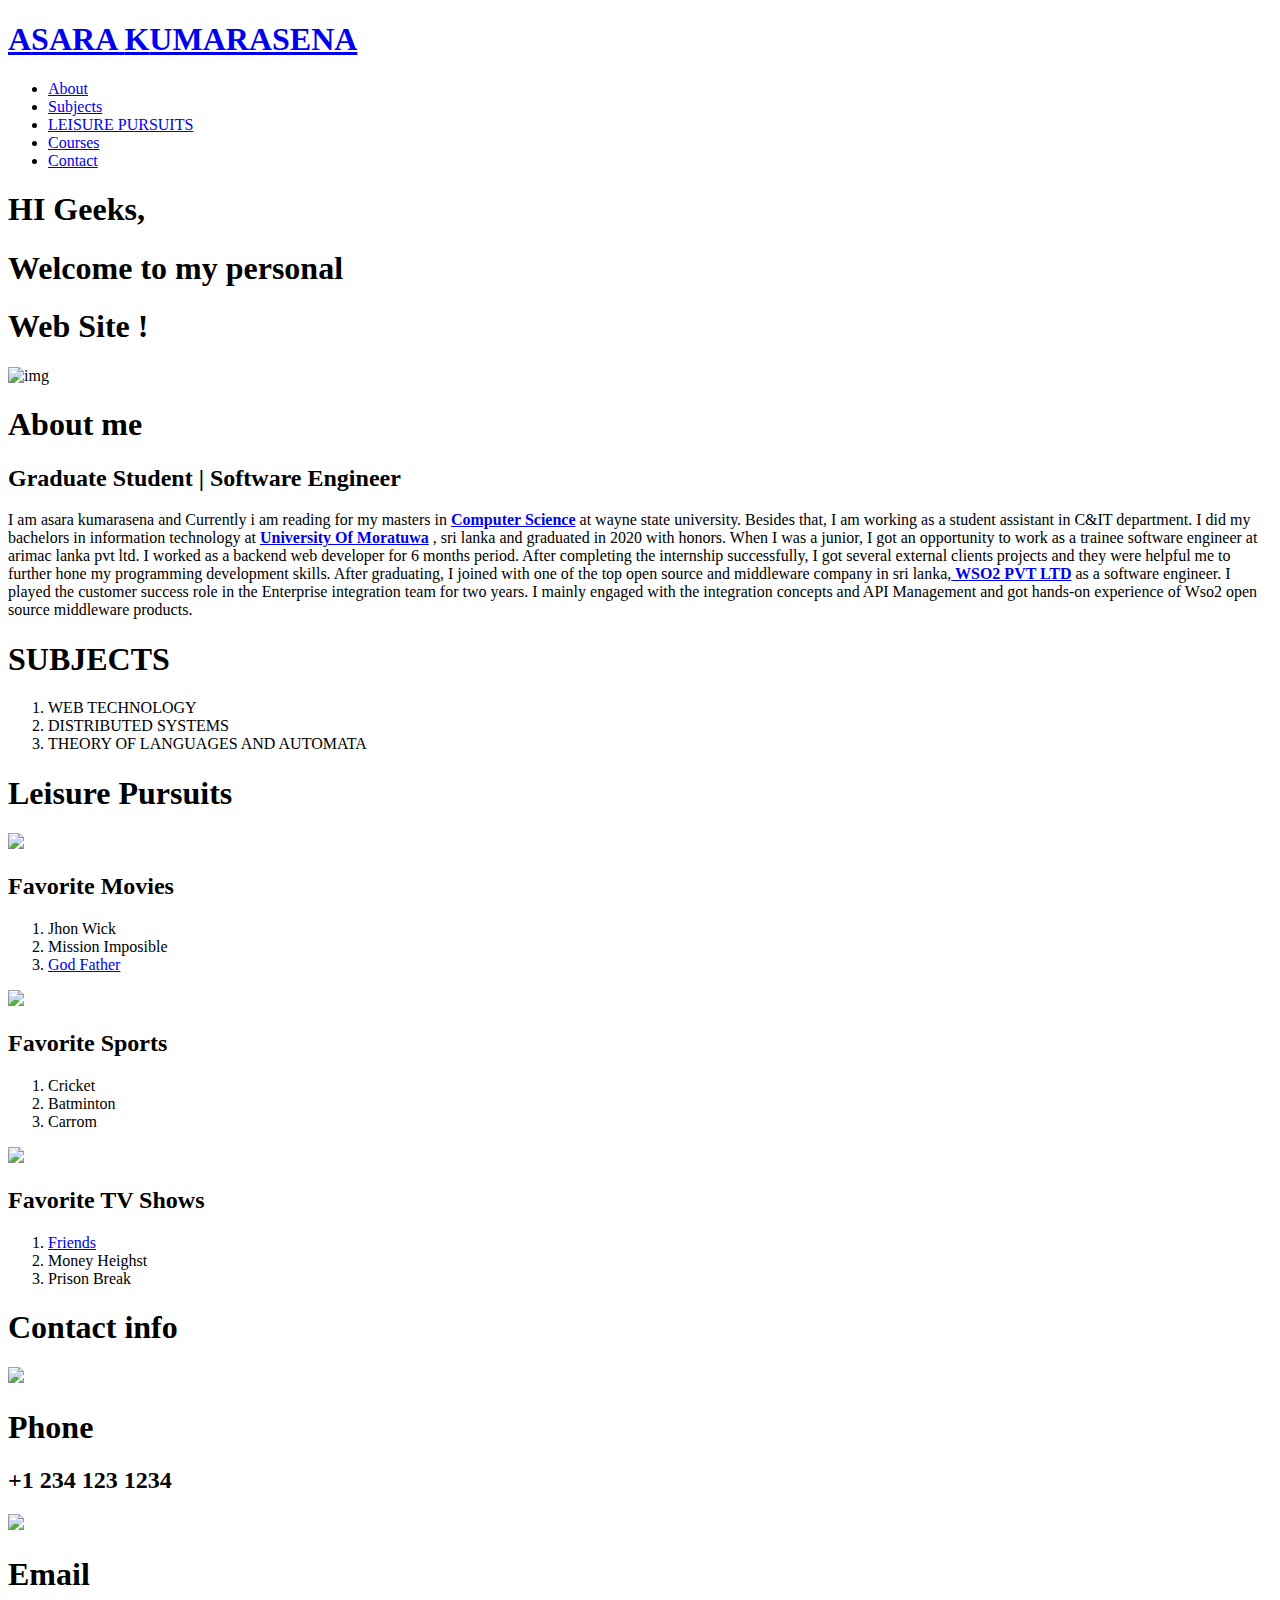
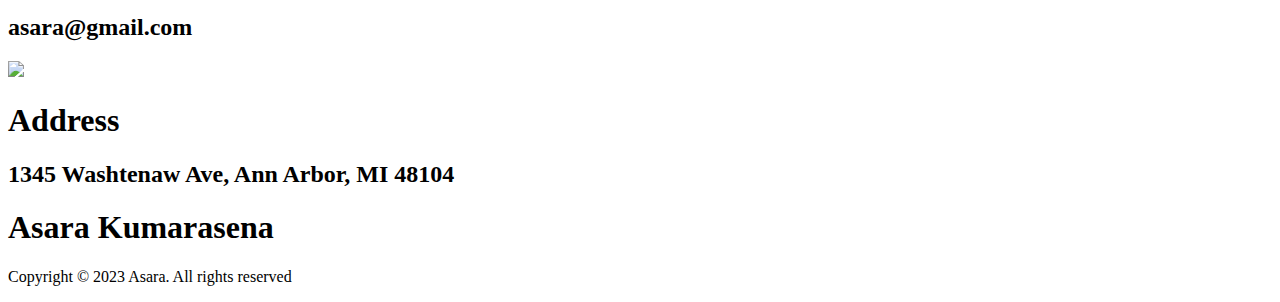
==== index.html @ 0f6addd3 "uploading modified index file" ====
<!DOCTYPE html>
<html lang="en">

<head>
  <meta charset="UTF-8">
  <meta name="viewport" content="width=device-width, initial-scale=1.0">
  <link rel="stylesheet" href="style.css">
  <title>Asara's Personal Website</title>
</head>

<body>
  <!-- Header -->
  <section id="header">
    <div class="header container">
      <div class="nav-bar">
        <div class="brand">
          <a href="#hero">
            <h1><span>A</span>SARA <span> K</span>UMARASENA</h1>
          </a>
        </div>
        <div class="nav-list">
          <div class="hamburger">
            <div class="bar"></div>
          </div>
          <ul>
            <li><a href="#about" data-after="About">About</a></li>
            <li><a href="#subject" data-after="Subjects">Subjects</a></li>
            <li><a href="#subjects" data-after="Subjects">LEISURE PURSUITS</a></li>
            <li><a href="./courses.html" data-after="Courses" target="_blank">Courses</a></li>
            <li><a href="#contact" data-after="Contact">Contact</a></li>
          </ul>
        </div>
      </div>
    </div>
  </section>
  <!-- End Header -->


  <!-- Hero Section  -->
  <section id="hero">
    <div class="hero container">
      <div>
        <h1>HI Geeks, <span></span></h1>
        <h1>Welcome to my personal<span></span></h1>
        <h1>Web Site ! <span></span></h1>
      </div>
    </div>
  </section>
  <!-- End Hero Section  -->

  <!-- About Section -->
  <section id="about">
    <div class="about container">
      <div class="col-left">
        <div class="about-img">
          <img src="./img/profilePic.jpg" alt="img">
        </div>
      </div>
      <div class="col-right">
        <h1 class="section-title">About <span>me</span></h1>
        <h2>Graduate Student | Software Engineer</h2>
        <p>I am asara kumarasena and Currently i am reading for my masters in <a href="https://engineering.wayne.edu/computer-science" target="_"><B> Computer Science</B></a>  at wayne state university. Besides that, I am working as a student assistant in C&IT department. 
          I did my bachelors in information technology at <a href="https://uom.lk/" target="_blank"><B> University Of Moratuwa</B></a> , sri lanka and graduated in 2020 with honors. When I was a junior, I got an opportunity to work as a trainee software engineer at arimac lanka pvt ltd. I worked as a backend web developer for 6 months period.
          After completing the internship successfully, I got several external clients projects and they were helpful me to further hone my programming development skills. 
          After graduating, I joined with one of the top open source and middleware company in sri lanka,<a href="./external_pages/wso2.html" target="_blank"><B> WSO2 PVT LTD</B></a>  as a software engineer. I played the customer success role in the Enterprise integration team for two years. I mainly engaged with the integration concepts and API Management and got hands-on experience of Wso2 open source middleware products.
          </p>
      </div>
    </div>
  </section>
  <!-- End About Section -->

 <!--Subject section-->
 <section id="subject">
  <div class="subject container">
    <div>
      <h1 class="section-title">SUB<span>J</span>ECTS</h1>
    </div>
    <div class="subject-items">
      <div class="subject-item">
          <ol type="1">
            <li>WEB TECHNOLOGY</li>
            <li>DISTRIBUTED SYSTEMS</li>
            <li>THEORY OF LANGUAGES AND AUTOMATA</li>
          </ol>
      </div>
    </div>
  </div>
</section>
 <!--End Subject section-->


  <!-- Subject Section -->
  <section id="subjects">
    <div class="subjects container">
      <div class="subject-top">
        <h1 class="section-title">Leisure <span>Pursuits</span></h1>
      </div>
      <div class="subject-bottom">
        <div class="subject-item">
          <div class="icon"><img src="./img/movies.jpg"/></div>
          <h2>Favorite Movies</h2>
            <ol type="1">
              <li>Jhon Wick</li>
              <li>Mission Imposible</li>
              <li><a href=".https://www.britannica.com/topic/The-Godfather-film-by-Coppola" target="_blank">God Father</a></li>
            </ol>
        </div>
        <div class="subject-item">
          <div class="icon"><img src="./img/cricket.jpg"/></div>
          <h2>Favorite Sports</h2>
          <ol type="1">
            <li>Cricket</li>
            <li>Batminton</li>
            <li>Carrom</li>
          </ol>
        </div>
        <div class="subject-item">
          <div class="icon"><img src="./img/tvshows.jpg"/></div>
          <h2>Favorite TV Shows</h2>
          <ol type="1">
            <li><a href="https://www.imdb.com/title/tt0108778/" target="_blank">Friends</a></li>
            <li>Money Heighst</li>
            <li>Prison Break</li>
          </ol>
        </div>
      </div> 
    </div>
  </section>
  <!-- End subject Section -->

  <!-- Contact Section -->
  <section id="contact">
    <div class="contact container">
      <div>
        <h1 class="section-title">Contact <span>info</span></h1>
      </div>
      <div class="contact-items">
        <div class="contact-item">
          <div class="icon"><img src="https://img.icons8.com/bubbles/100/000000/phone.png" /></div>
          <div class="contact-info">
            <h1>Phone</h1>
            <h2>+1 234 123 1234</h2>
          </div>
        </div>
        <div class="contact-item">
          <div class="icon"><img src="https://img.icons8.com/bubbles/100/000000/new-post.png" /></div>
          <div class="contact-info">
            <h1>Email</h1>
            <h2>asara@gmail.com</h2>
          </div>
        </div>
        <div class="contact-item">
          <div class="icon"><img src="https://img.icons8.com/bubbles/100/000000/map-marker.png" /></div>
          <div class="contact-info">
            <h1>Address</h1>
            <h2>1345 Washtenaw Ave, Ann Arbor, MI 48104</h2>
          </div>
        </div>
      </div>
    </div>
  </section>
  <!-- End Contact Section -->

  <!-- Footer -->
  <section id="footer">
    <div class="footer container">
      <div class="brand">
        <h1><span>A</span>sara <span>K</span>umarasena</h1>
      </div>
      <p>Copyright © 2023 Asara. All rights reserved</p>
    </div>
  </section>
  <!-- End Footer -->
</body>
</html>
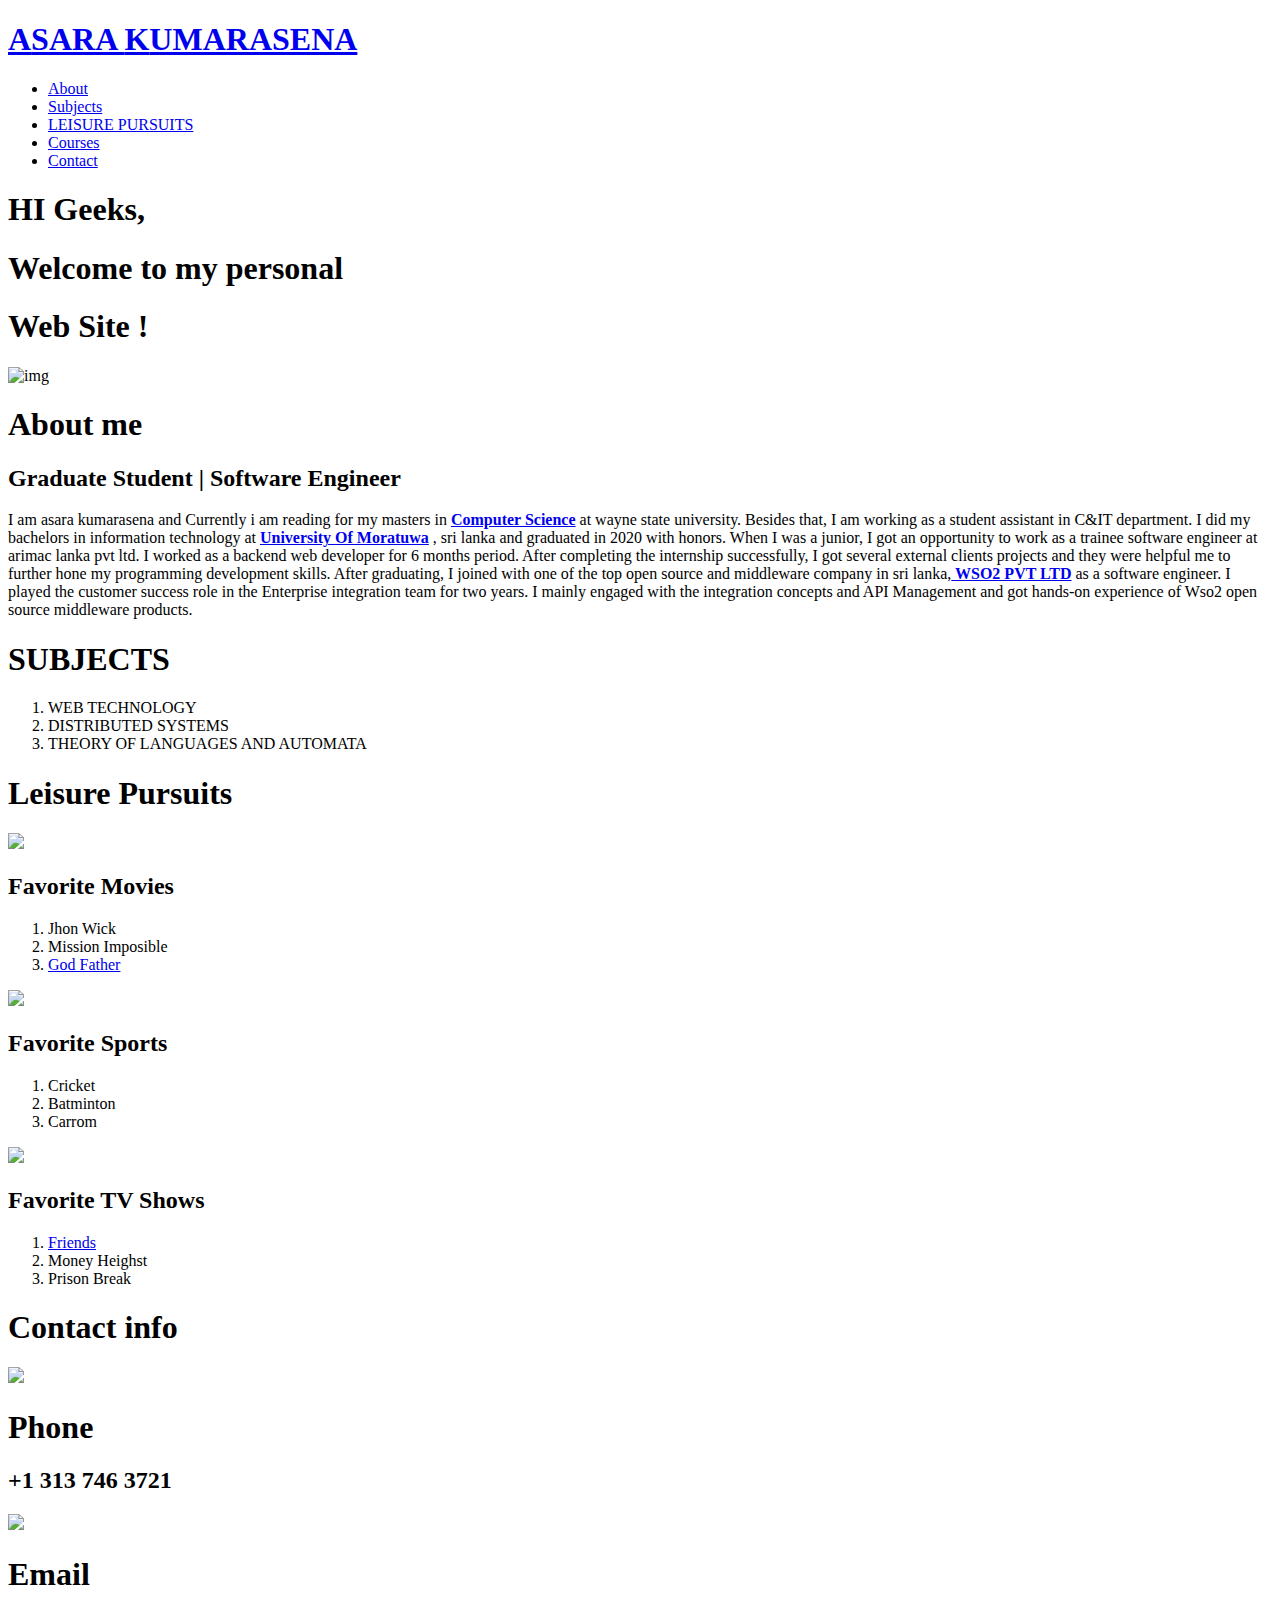
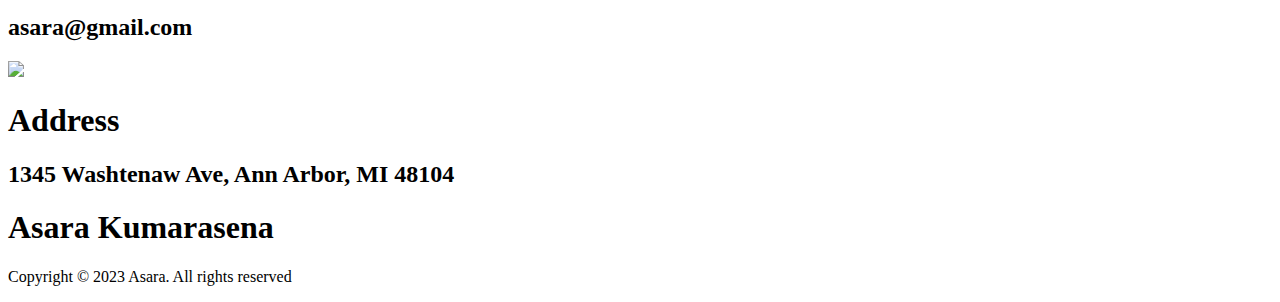
==== commit 47f6e4da: "Update index.html" ====
--- a/index.html
+++ b/index.html
@@ -102,7 +102,7 @@
             <ol type="1">
               <li>Jhon Wick</li>
               <li>Mission Imposible</li>
-              <li><a href=".https://www.britannica.com/topic/The-Godfather-film-by-Coppola" target="_blank">God Father</a></li>
+              <li><a href="https://www.britannica.com/topic/The-Godfather-film-by-Coppola" target="_blank">God Father</a></li>
             </ol>
         </div>
         <div class="subject-item">
@@ -139,7 +139,7 @@
           <div class="icon"><img src="https://img.icons8.com/bubbles/100/000000/phone.png" /></div>
           <div class="contact-info">
             <h1>Phone</h1>
-            <h2>+1 234 123 1234</h2>
+            <h2>+1 313 746 3721</h2>
           </div>
         </div>
         <div class="contact-item">
@@ -172,4 +172,4 @@
   </section>
   <!-- End Footer -->
 </body>
-</html>+</html>
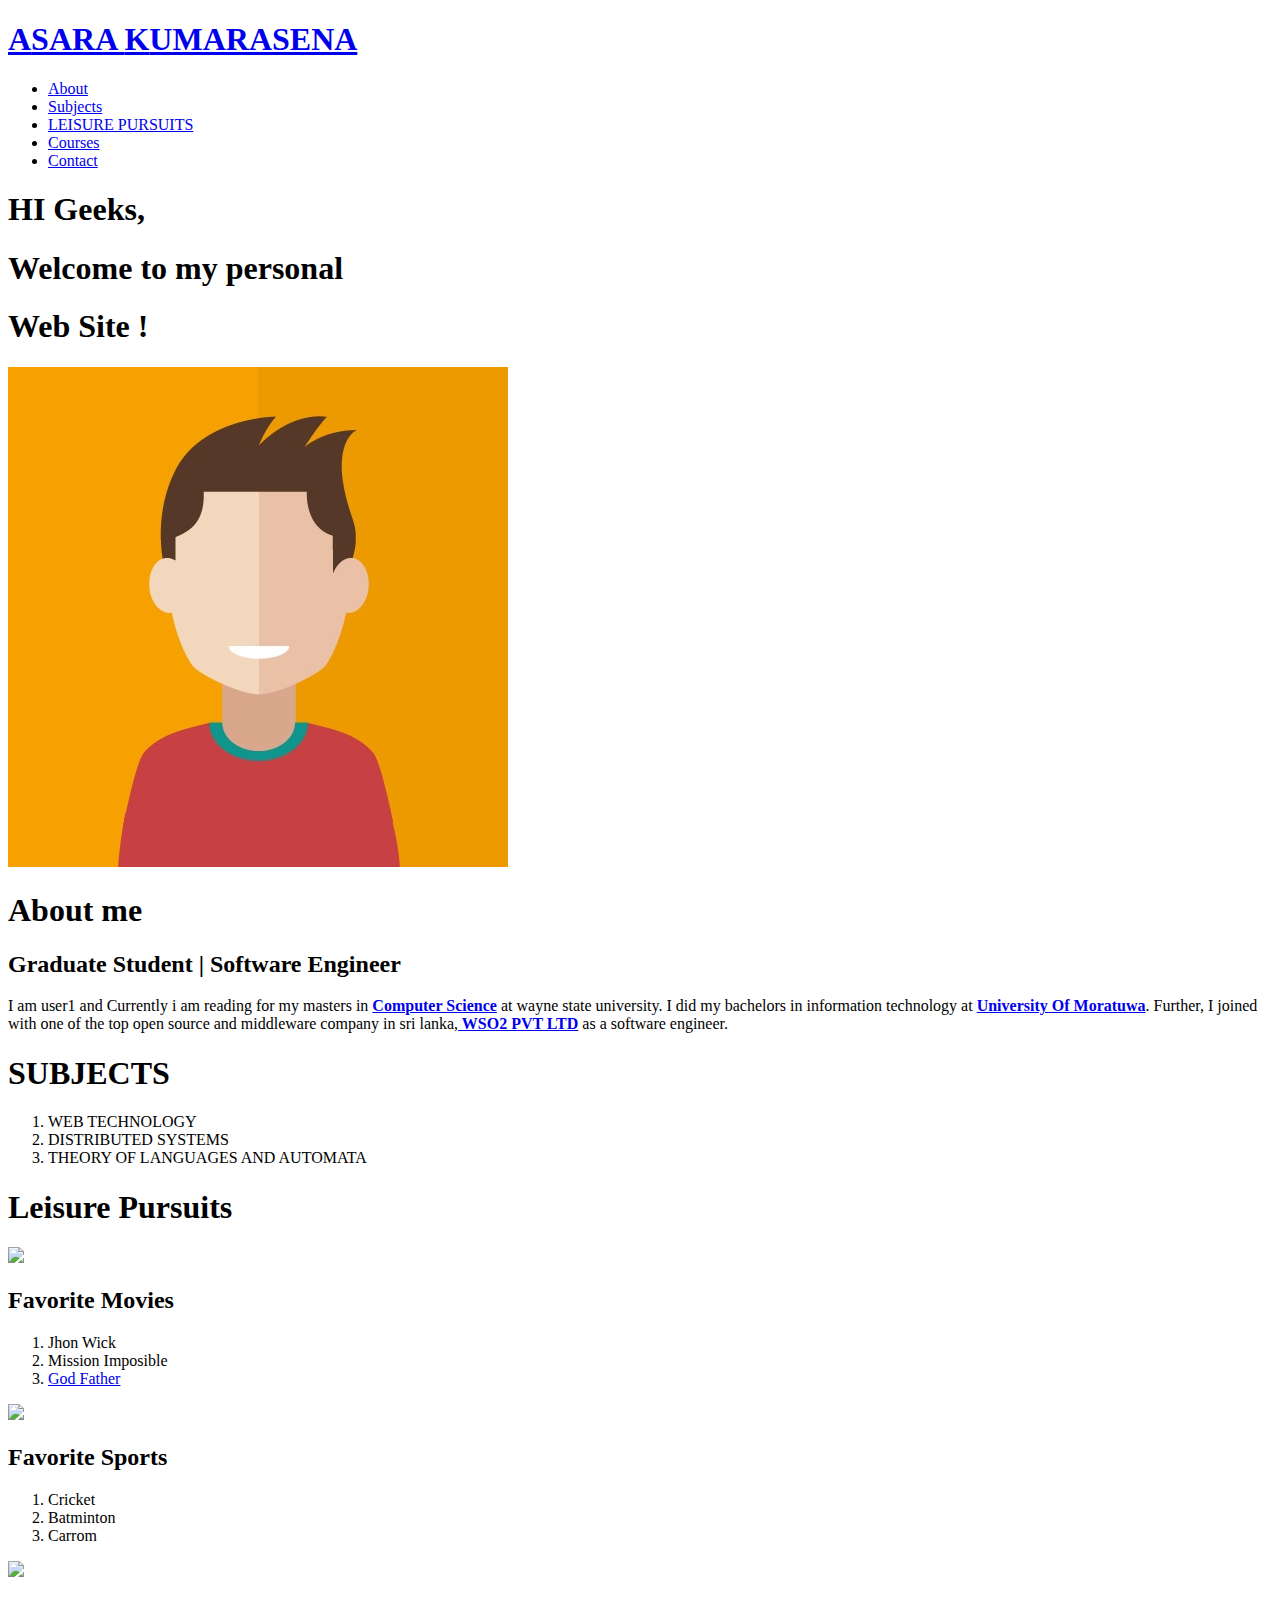
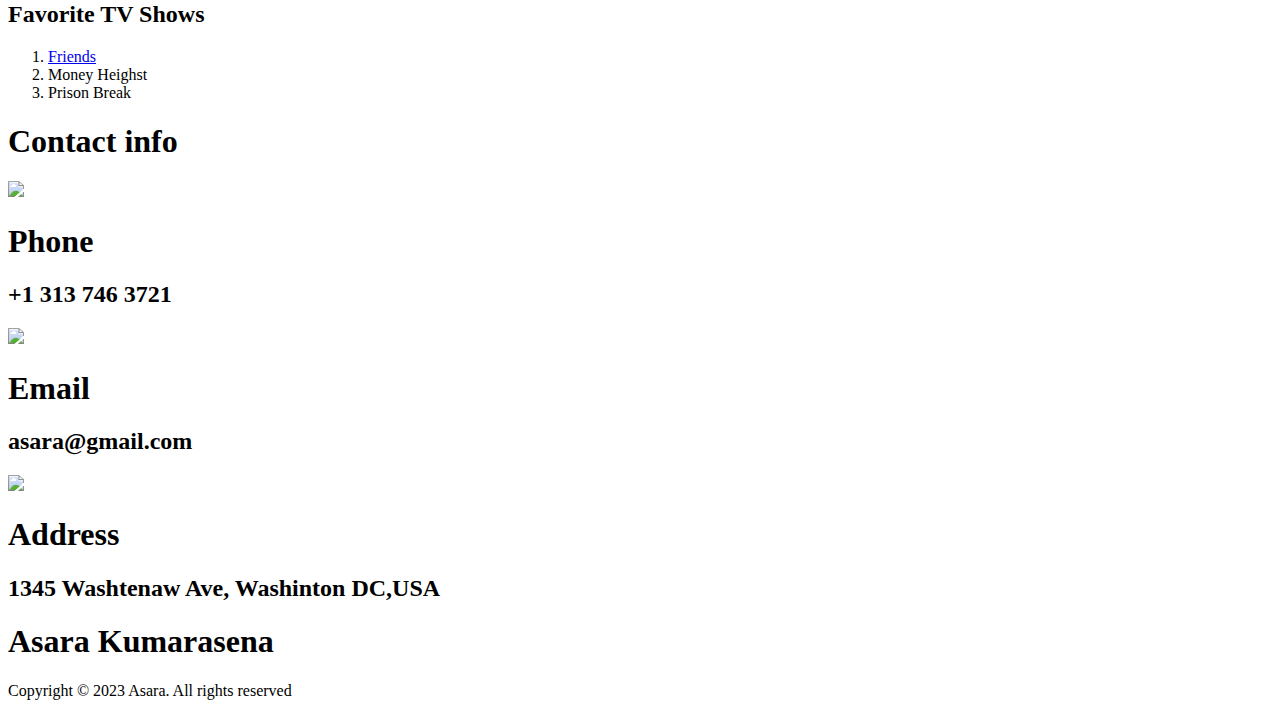
==== commit 6706d350: "Update index.html" ====
--- a/index.html
+++ b/index.html
@@ -59,10 +59,8 @@
       <div class="col-right">
         <h1 class="section-title">About <span>me</span></h1>
         <h2>Graduate Student | Software Engineer</h2>
-        <p>I am asara kumarasena and Currently i am reading for my masters in <a href="https://engineering.wayne.edu/computer-science" target="_"><B> Computer Science</B></a>  at wayne state university. Besides that, I am working as a student assistant in C&IT department. 
-          I did my bachelors in information technology at <a href="https://uom.lk/" target="_blank"><B> University Of Moratuwa</B></a> , sri lanka and graduated in 2020 with honors. When I was a junior, I got an opportunity to work as a trainee software engineer at arimac lanka pvt ltd. I worked as a backend web developer for 6 months period.
-          After completing the internship successfully, I got several external clients projects and they were helpful me to further hone my programming development skills. 
-          After graduating, I joined with one of the top open source and middleware company in sri lanka,<a href="./external_pages/wso2.html" target="_blank"><B> WSO2 PVT LTD</B></a>  as a software engineer. I played the customer success role in the Enterprise integration team for two years. I mainly engaged with the integration concepts and API Management and got hands-on experience of Wso2 open source middleware products.
+        <p>I am user1 and Currently i am reading for my masters in <a href="https://engineering.wayne.edu/computer-science" target="_"><B> Computer Science</B></a>  at wayne state university. 
+          I did my bachelors in information technology at <a href="https://uom.lk/" target="_blank"><B> University Of Moratuwa</B></a>. Further, I joined with one of the top open source and middleware company in sri lanka,<a href="./external_pages/wso2.html" target="_blank"><B> WSO2 PVT LTD</B></a>  as a software engineer.
           </p>
       </div>
     </div>
@@ -153,7 +151,7 @@
           <div class="icon"><img src="https://img.icons8.com/bubbles/100/000000/map-marker.png" /></div>
           <div class="contact-info">
             <h1>Address</h1>
-            <h2>1345 Washtenaw Ave, Ann Arbor, MI 48104</h2>
+            <h2>1345 Washtenaw Ave, Washinton DC,USA</h2>
           </div>
         </div>
       </div>
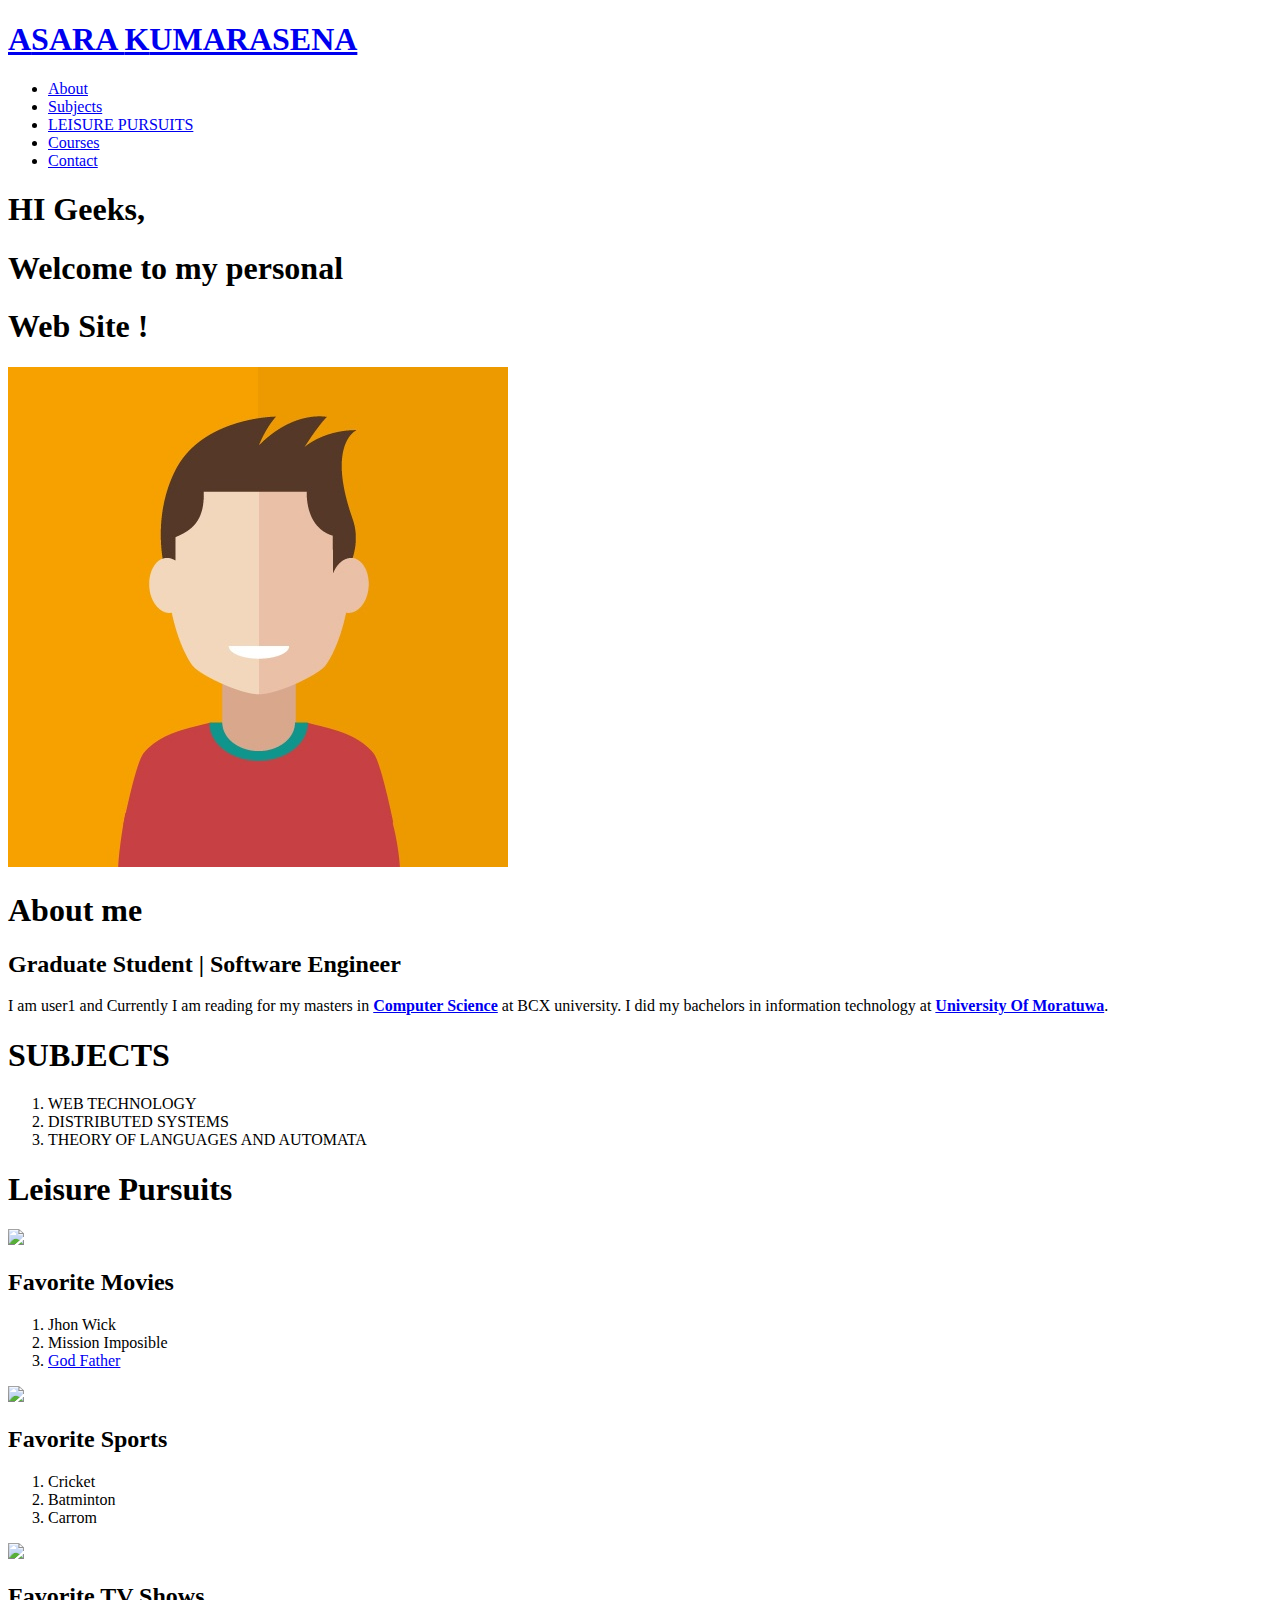
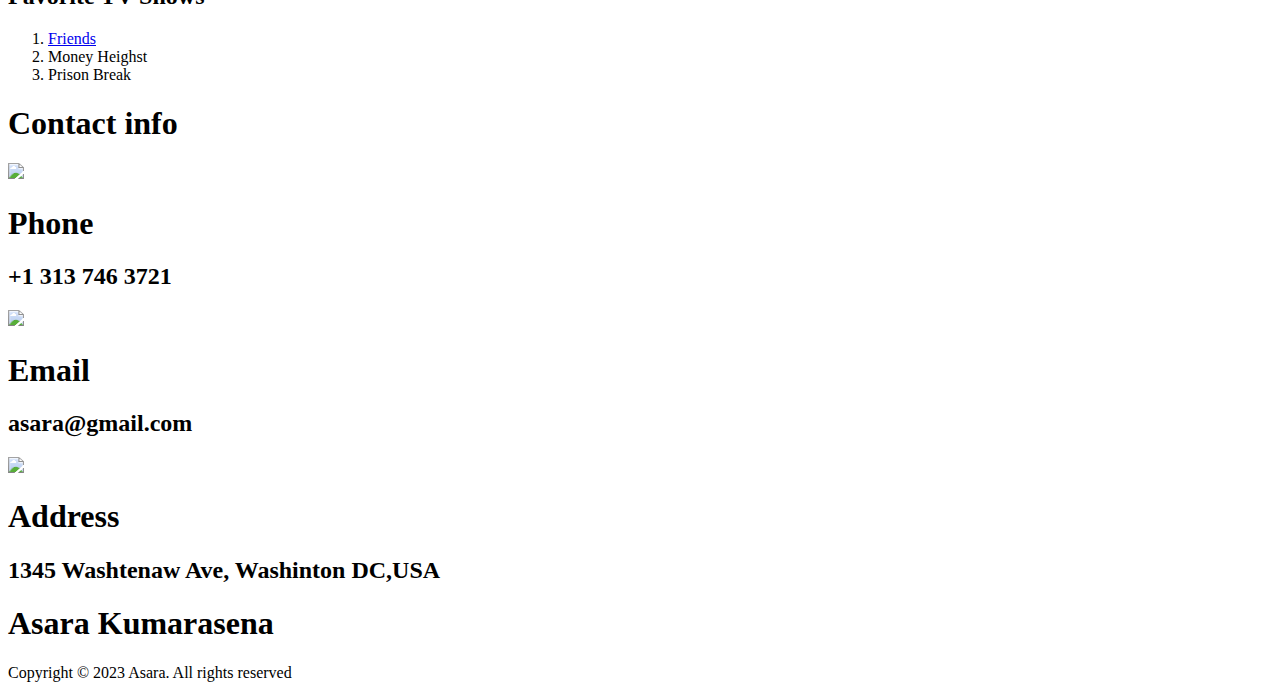
==== commit 34ad8a94: "Update index.html" ====
--- a/index.html
+++ b/index.html
@@ -59,8 +59,8 @@
       <div class="col-right">
         <h1 class="section-title">About <span>me</span></h1>
         <h2>Graduate Student | Software Engineer</h2>
-        <p>I am user1 and Currently i am reading for my masters in <a href="https://engineering.wayne.edu/computer-science" target="_"><B> Computer Science</B></a>  at wayne state university. 
-          I did my bachelors in information technology at <a href="https://uom.lk/" target="_blank"><B> University Of Moratuwa</B></a>. Further, I joined with one of the top open source and middleware company in sri lanka,<a href="./external_pages/wso2.html" target="_blank"><B> WSO2 PVT LTD</B></a>  as a software engineer.
+        <p>I am user1 and Currently I am reading for my masters in <a href="https://engineering.wayne.edu/computer-science" target="_"><B> Computer Science</B></a> at BCX university. 
+          I did my bachelors in information technology at <a href="https://uom.lk/" target="_blank"><B> University Of Moratuwa</B></a>. 
           </p>
       </div>
     </div>
